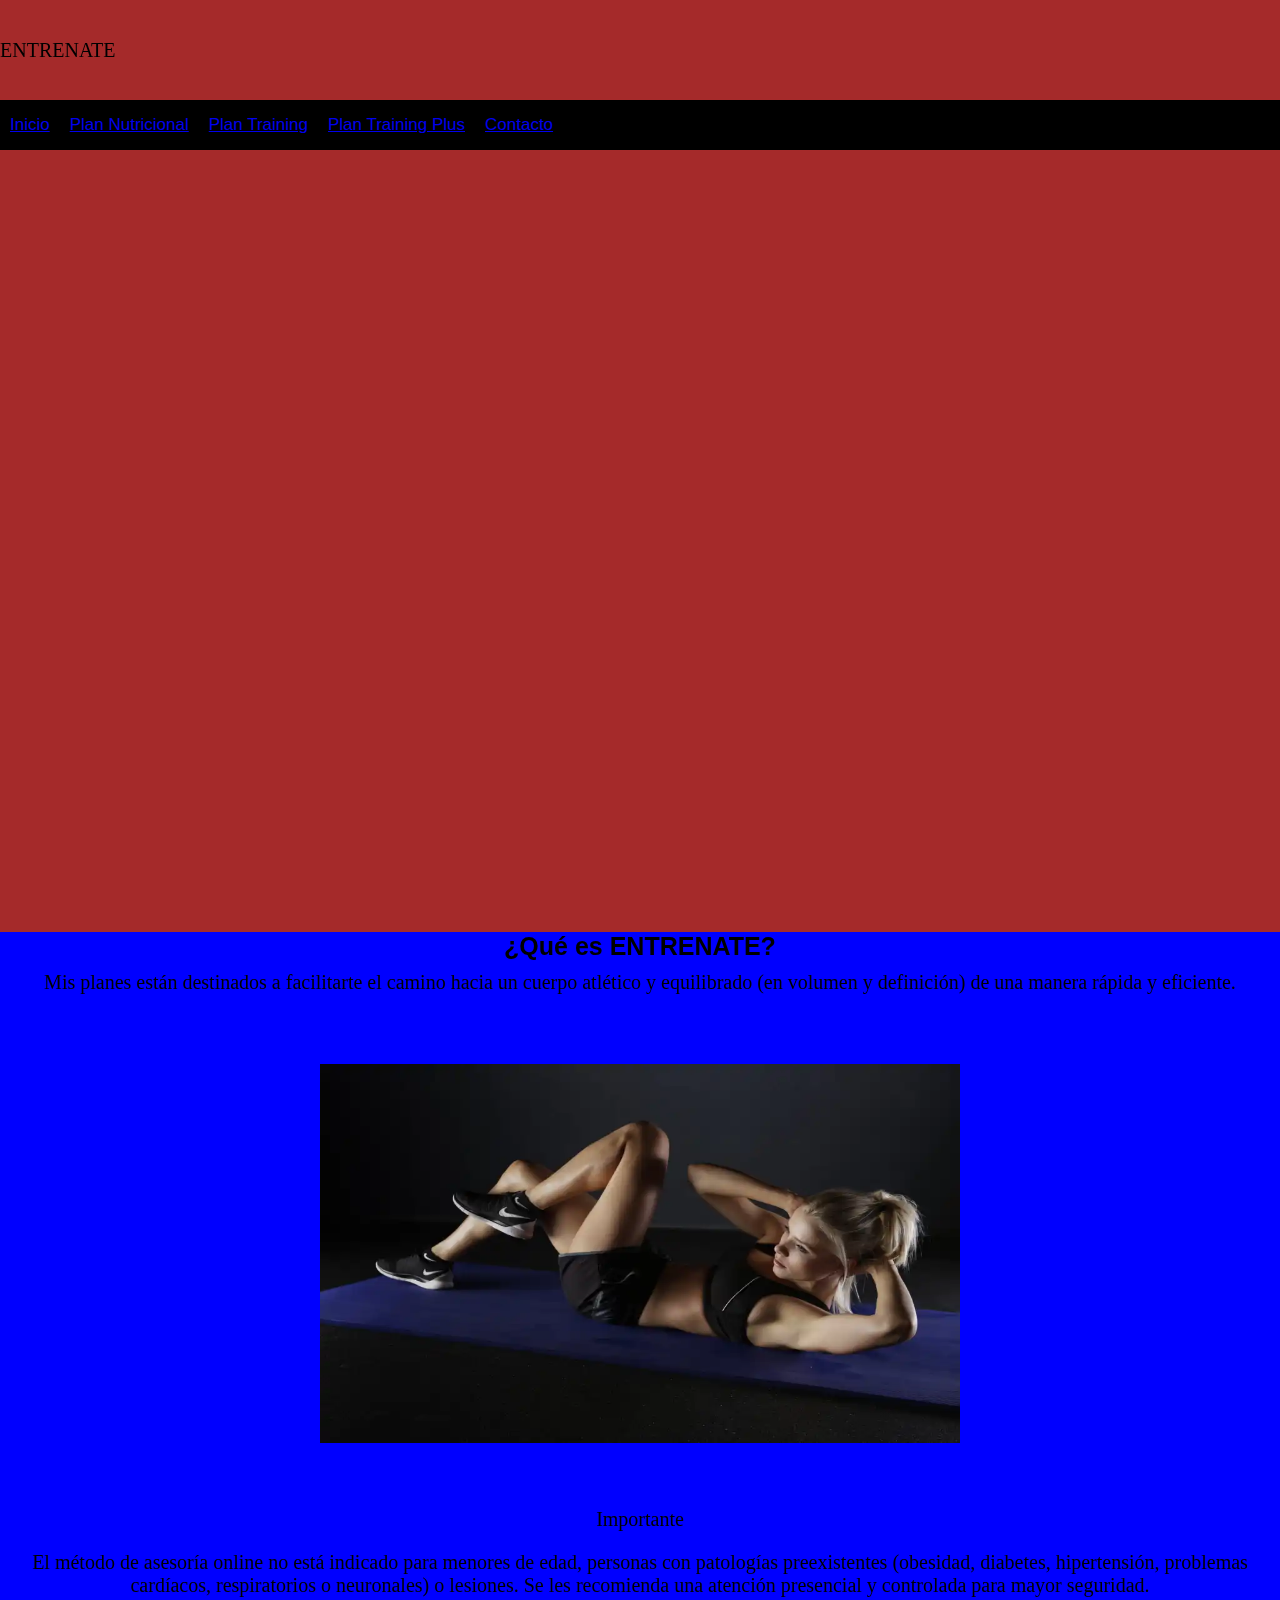
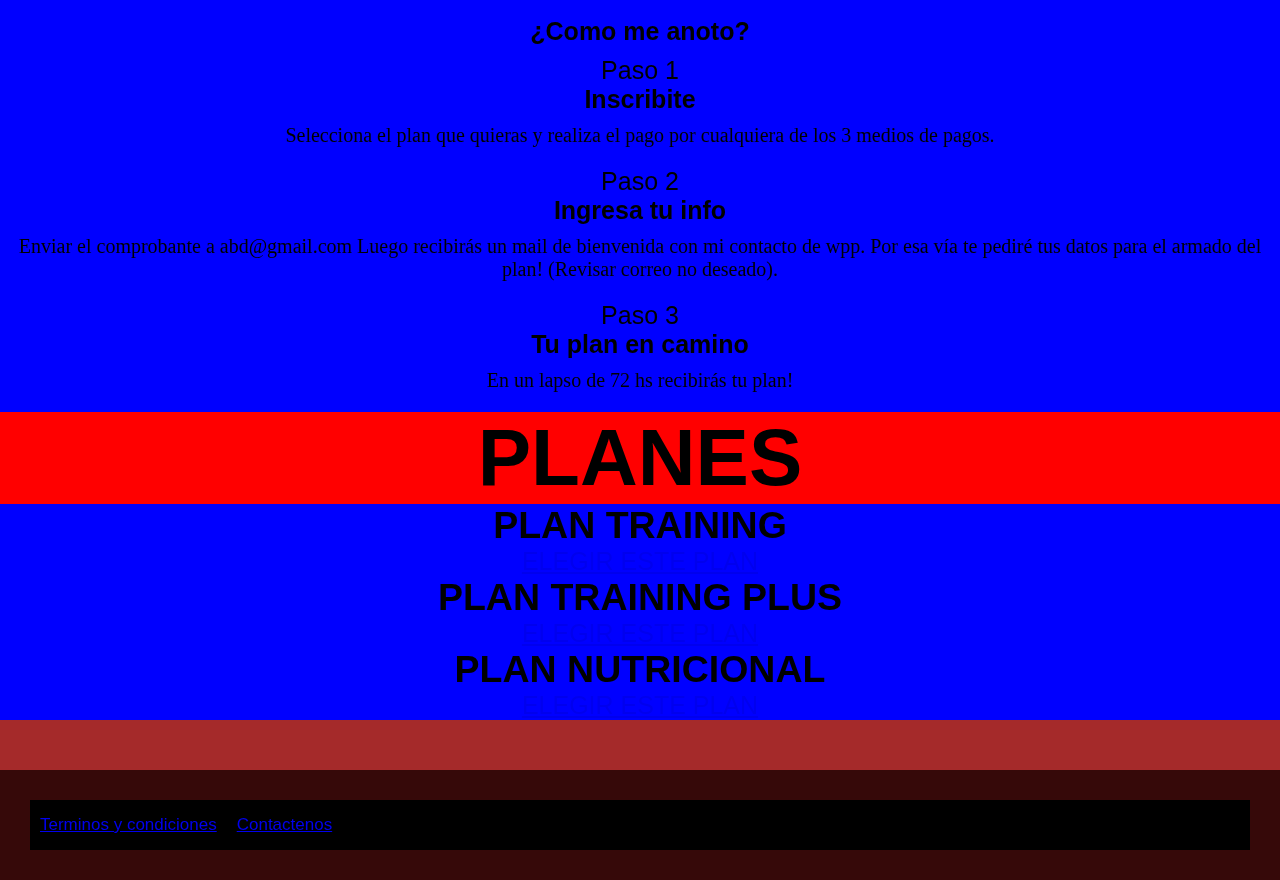
==== index.html @ f0c377d3 "cambios-en-el-index" ====
<!DOCTYPE html>
<html lang="es">
<head>
    <meta charset="UTF-8"/>
    <meta http-equiv="X-UA-Compatible" content="IE=edge"/>
    <meta name="viewport" content="width=device-width, initial-scale=1.0"/>
    <link rel="stylesheet" href="./css/style.css"/>
    <title>ENTRENATE</title>
</head>
<body>
    <header>
      <p class="titulo-index">ENTRENATE</p>
      <nav>
        <ul>
          <li>
            <a href="./index.html">Inicio</a>
          </li>
          <li>
            <a href="./plan-nutricional.html">Plan Nutricional</a>
          </li>
          <li>
            <a href="./plan-training.html">Plan Training</a>
          </li>
          <li>
            <a href="./plan-training-plus.html">Plan Training Plus</a>
          </li>
          <li>
            <a href="./contacto.html">Contacto</a>
          </li>
        </ul>
            </nav>        
        </p>
        <iframe class="video-index" width="720" height="512" src="https://www.youtube.com/embed/QuF_hkXTyrI" title="YouTube video player" frameborder="0" allow="accelerometer; autoplay; clipboard-write; encrypted-media; gyroscope; picture-in-picture" allowfullscreen></iframe>   
        
        
        <div class="clearfix"></div>

<section class="section1">
  <h4 class="subtitulo-h4">¿Qué es ENTRENATE?</h4>
  <p>Mis planes están destinados a facilitarte el camino hacia un cuerpo atlético y equilibrado (en volumen y definición) de una manera rápida y eficiente.</p>
  <img class="imagen-index" src="./img/index.jpg" alt="mujer" width="570" height="379"/>
  <p>Importante</p>
  <p>El método de asesoría online no está indicado para menores de edad, personas con patologías preexistentes (obesidad, diabetes, hipertensión, problemas cardíacos, respiratorios o neuronales) o lesiones. Se les recomienda una atención presencial y controlada para mayor seguridad.</p>
<section>
  <div>
    <h1 class="subtitulo-h4">¿Como me anoto?</h1>
  </div>
</section>
<section class="texto4" data-id="56fedd0" data-element_type="section" data-settings="{&quot;_ha_eqh_enable&quot;:false}">
  <div class="elementor-container elementor-column-gap-default">
<div class="elementor-column elementor-col-33 elementor-top-column elementor-element elementor-element-ca0e87c" data-id="ca0e87c" data-element_type="column">
<div class="elementor-widget-wrap elementor-element-populated">
      <div class="elementor-element elementor-element-4163cb7 elementor-widget elementor-widget-ha-step-flow happy-addon ha-step-flow" data-id="4163cb7" data-element_type="widget" data-settings="{&quot;_animation_mobile&quot;:&quot;fadeInLeft&quot;}" data-widget_type="ha-step-flow.default">
<div class="elementor-widget-container">

<div class="ha-steps-icon">
    <span class="ha-step-arrow"></span>

<i aria-hidden="true" class="hm hm-finger-index"></i>
    <span class="ha-steps-label">Paso 1</span>
</div>

<h2 class="subtitulo-h4">Inscribite</h2>
<p class="ha-step-description">Selecciona el plan que quieras y realiza el pago por cualquiera de los 3 medios de pagos.</p>

</div>
</div>
</div>
</div>
<div class="elementor-column elementor-col-33 elementor-top-column elementor-element elementor-element-4c4869a" data-id="4c4869a" data-element_type="column">
<div class="elementor-widget-wrap elementor-element-populated">
      <div class="elementor-element elementor-element-a649cf4 elementor-widget elementor-widget-ha-step-flow happy-addon ha-step-flow" data-id="a649cf4" data-element_type="widget" data-settings="{&quot;_animation_mobile&quot;:&quot;fadeInRight&quot;}" data-widget_type="ha-step-flow.default">
<div class="elementor-widget-container">

<div class="ha-steps-icon">
    <span class="ha-step-arrow"></span>

<i aria-hidden="true" class="hm hm-pen-paper"></i>
    <span class="ha-steps-label">Paso 2</span>
</div>

<h2 class="subtitulo-h4">Ingresa tu info</h2>
<p class="ha-step-description">Enviar el comprobante a abd@gmail.com 
Luego recibirás un mail de bienvenida con mi contacto de wpp. Por esa vía te pediré tus datos para el armado del plan! (Revisar correo no deseado).
</p>

<div class="elementor-column elementor-col-33 elementor-top-column elementor-element elementor-element-d5659ea" data-id="d5659ea" data-element_type="column">
<div class="elementor-widget-wrap elementor-element-populated">
      <div class="elementor-element elementor-element-507f8ee elementor-widget elementor-widget-ha-step-flow happy-addon ha-step-flow" data-id="507f8ee" data-element_type="widget" data-settings="{&quot;_animation_mobile&quot;:&quot;fadeInLeft&quot;}" data-widget_type="ha-step-flow.default">
<div class="elementor-widget-container">

<div class="ha-steps-icon">
    <span class="ha-step-arrow"></span>

<i aria-hidden="true" class="hm hm-mail-open"></i>
    <span class="ha-steps-label">Paso 3</span>
</div>

<h2 class="subtitulo-h4">Tu plan en camino</h2>
<p class="ha-step-description">En un lapso de 72 hs recibirás tu plan!</p>

</div>
</div>
</div>
</div>
    </div>
</section>
<section class="texto5" data-id="6557b2d" data-element_type="section" data-settings="{&quot;_ha_eqh_enable&quot;:false}">
  <div class="elementor-container elementor-column-gap-default">
<div class="elementor-column elementor-col-33 elementor-top-column elementor-element elementor-element-6e90220" data-id="6e90220" data-element_type="column" data-settings="{&quot;background_background&quot;:&quot;classic&quot;}">
<div class="elementor-widget-wrap elementor-element-populated">
      <div class="elementor-element elementor-element-b884041 elementor-widget elementor-widget-heading" data-id="b884041" data-element_type="widget" data-widget_type="heading.default">
<div class="elementor-widget-container">
  <div class="planes">
    <h1>PLANES</h1>
  </div>
<h2>PLAN TRAINING</h2>		</div>
</div>
<div class="elementor-element elementor-element-ddb0d85 elementor-align-center elementor-widget elementor-widget-button" data-id="ddb0d85" data-element_type="widget" data-widget_type="button.default">
<div class="elementor-widget-container">
<div class="elementor-button-wrapper">
<a href="http://127.0.0.1:5500/plan-training.html" class="elementor-button-link elementor-button elementor-size-sm" role="button">
  <span class="elementor-button-content-wrapper">
  <span class="elementor-button-text">ELEGIR ESTE PLAN</span>
</span>
</a>
</div>
</div>
</div>
</div>
</div>
<div class="elementor-column elementor-col-33 elementor-top-column elementor-element elementor-element-dd50d8d" data-id="dd50d8d" data-element_type="column" data-settings="{&quot;background_background&quot;:&quot;classic&quot;}">
<div class="elementor-widget-wrap elementor-element-populated">
      <div class="elementor-element elementor-element-7dd69a2 elementor-widget elementor-widget-heading" data-id="7dd69a2" data-element_type="widget" data-widget_type="heading.default">
<div class="elementor-widget-container">
<h2 class="elementor-heading-title elementor-size-default">PLAN TRAINING PLUS</h2>		</div>
</div>
<div class="elementor-element elementor-element-3551c01 elementor-align-center elementor-widget elementor-widget-button" data-id="3551c01" data-element_type="widget" data-widget_type="button.default">
<div class="elementor-widget-container">
<div class="elementor-button-wrapper">
<a href="http://127.0.0.1:5500/plan-training-plus.html" class="elementor-button-link elementor-button elementor-size-sm" role="button">
  <span class="elementor-button-content-wrapper">
  <span class="elementor-button-text">ELEGIR ESTE PLAN</span>
</span>
</a>
</div>
</div>
</div>
</div>
</div>
<div class="elementor-column elementor-col-33 elementor-top-column elementor-element elementor-element-c0528cd" data-id="c0528cd" data-element_type="column" data-settings="{&quot;background_background&quot;:&quot;classic&quot;}">
<div class="elementor-widget-wrap elementor-element-populated">
      <div class="elementor-element elementor-element-5791e92 elementor-widget elementor-widget-heading" data-id="5791e92" data-element_type="widget" data-widget_type="heading.default">
<div class="elementor-widget-container">
<h2 class="elementor-heading-title elementor-size-default">PLAN NUTRICIONAL</h2>		</div>
</div>
<div class="elementor-element elementor-element-5681334 elementor-align-center elementor-widget elementor-widget-button" data-id="5681334" data-element_type="widget" data-widget_type="button.default">
<div class="elementor-widget-container">
<div class="elementor-button-wrapper">
<a href="http://127.0.0.1:5500/plan-nutricional.html" class="elementor-button-link elementor-button elementor-size-sm" role="button">
  <span class="elementor-button-content-wrapper">
  <span class="elementor-button-text">ELEGIR ESTE PLAN</span>
</span>
</a>
</div>
</div>
</div>
</div>
</div>
    </div>
</section>
    </header>
    <footer>
      <nav>
        <ul>
          <li>
            <a href="./terminosycodiciones.html">Terminos y condiciones
          </li>
          <li>
            <a href="Contactenos">Contactenos
          </li>
        </ul>
      </nav>
    </footer>
</body>
</html>
---- css/style.css ----
* {
margin: 0px;
padding: 0px;
text-align: center;
}
body {
background-color: brown;
font-size: 17px;
font-family: sans-serif;
margin: auto;
padding: auto;
text-align: center;
}
/* css en index  */
.titulo-index {
height: 100px;
width: 100px;
margin: 0px;
text-align: center;
line-height: 100px;
}
nav ul li {
float: left;
list-style: none;
margin: 10px;
line-height: 30px;
}
.clearfix {
    clear: both;
}
nav {
background-color: black;
height: 50px;
border-bottom: #000;
text-align: center;
}
.video-index {
margin-top: 100px;
margin-bottom: 100px;
margin-left: 600px;
float: left;

}
.subtitulo-h4 {
font-size: 25px;
margin-bottom: 10px;
margin: top 0px;

}
p {
font-size: 20px;
font-family: "Times New Roman", Times, serif;
margin-bottom: 20px;
margin-top: 10px;
}
.imagen-index {
    margin: auto;
    width: 640px; 
    padding: 50px;
    font-family: 'Avenir', sans-serif; 
    color: #33475b; 
}
footer {
color: white;
text-align: center;
padding-top: 5px;
padding-bottom: 5px;
background-color: rgb(54, 9, 9);
margin-top: 20px;
padding: 30px;
list-style: none;
}
.section1{
    background-color: blue;
    margin-top: 50px;
    margin-bottom: 50px;

}
.texto4{
    font-size: 25px;
margin-bottom: 10px;
margin: top 0px;

}
.texto5 {
    font-size: 25px;
margin: top 0px;
}

.planes{
    background-color: black;
    font-size: 40px;
    background: red;
}
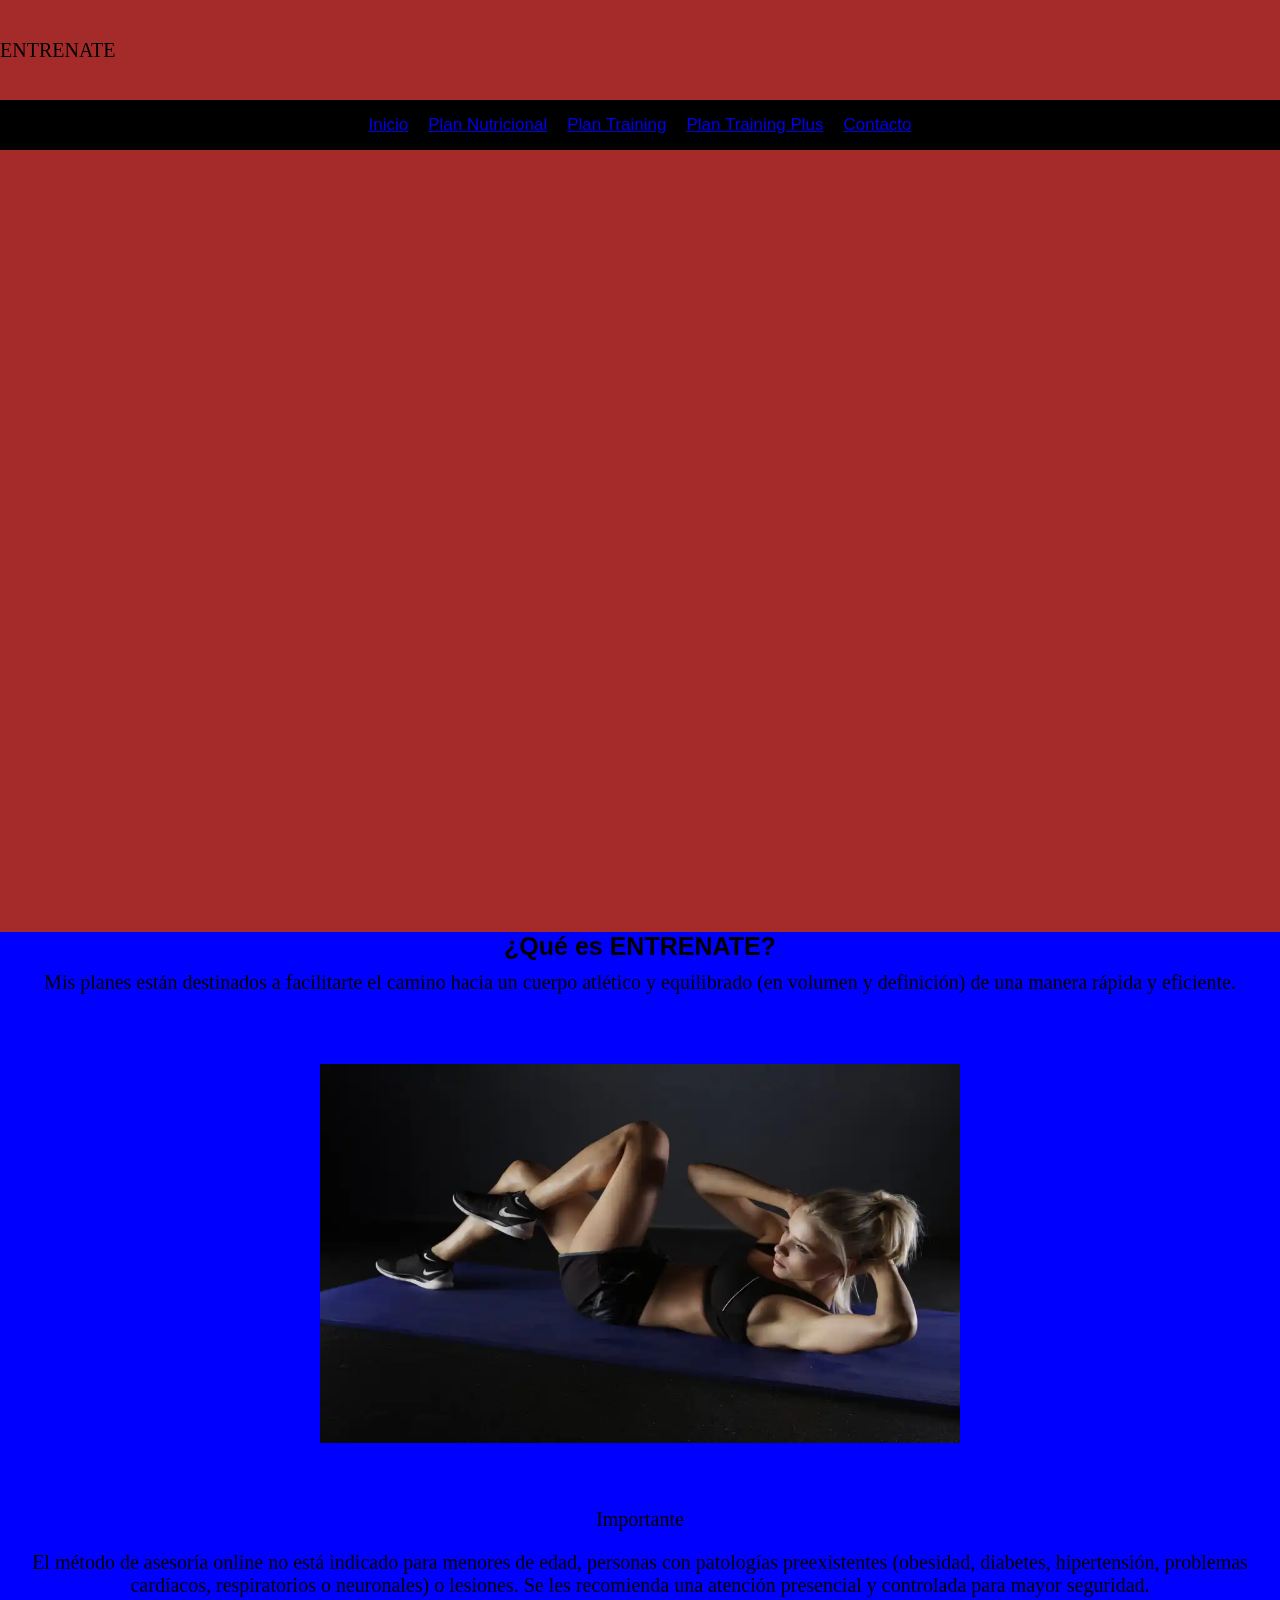
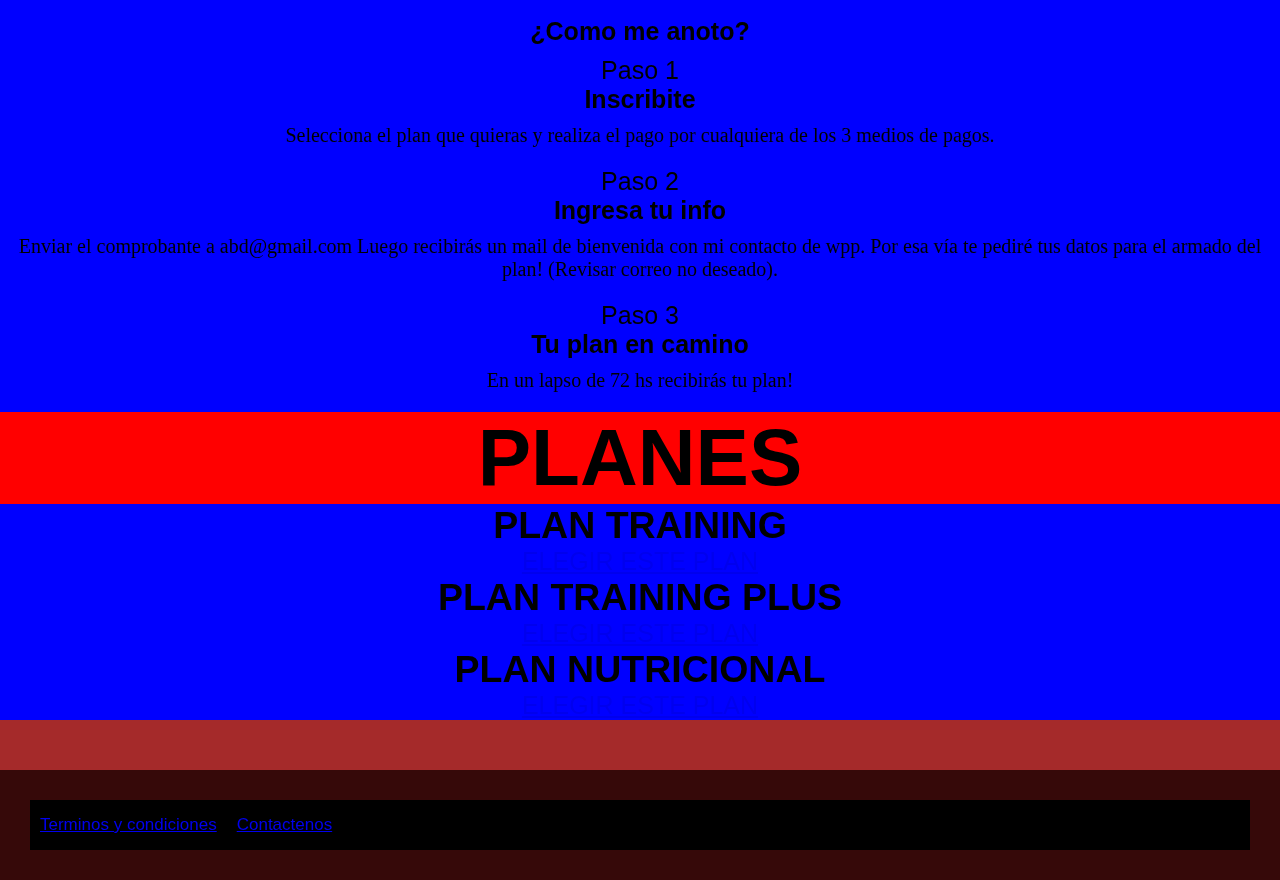
==== commit 5152a633: "first commit" ====
--- a/index.html
+++ b/index.html
@@ -2,6 +2,7 @@
 <html lang="es">
 <head>
     <meta charset="UTF-8"/>
+    <meta name="viewport">
     <meta http-equiv="X-UA-Compatible" content="IE=edge"/>
     <meta name="viewport" content="width=device-width, initial-scale=1.0"/>
     <link rel="stylesheet" href="./css/style.css"/>
@@ -10,7 +11,7 @@
 <body>
     <header>
       <p class="titulo-index">ENTRENATE</p>
-      <nav>
+      <nav class="barramenu">
         <ul>
           <li>
             <a href="./index.html">Inicio</a>
--- a/css/style.css
+++ b/css/style.css
@@ -24,6 +24,7 @@
 list-style: none;
 margin: 10px;
 line-height: 30px;
+text-align: center;
 }
 .clearfix {
     clear: both;
@@ -91,4 +92,20 @@
     background-color: black;
     font-size: 40px;
     background: red;
+    justify-content: center;
+    
+}
+
+.barramenu{
+    text-align: center;
+    display:flex;
+    justify-content: center;
+}
+
+.plan.training{
+    color: #FFFFFF;
+    font-family: "Montserrat", Sans-serif;
+    font-size: 37px;
+    font-weight: 700;
+    text-transform: uppercase;
 }